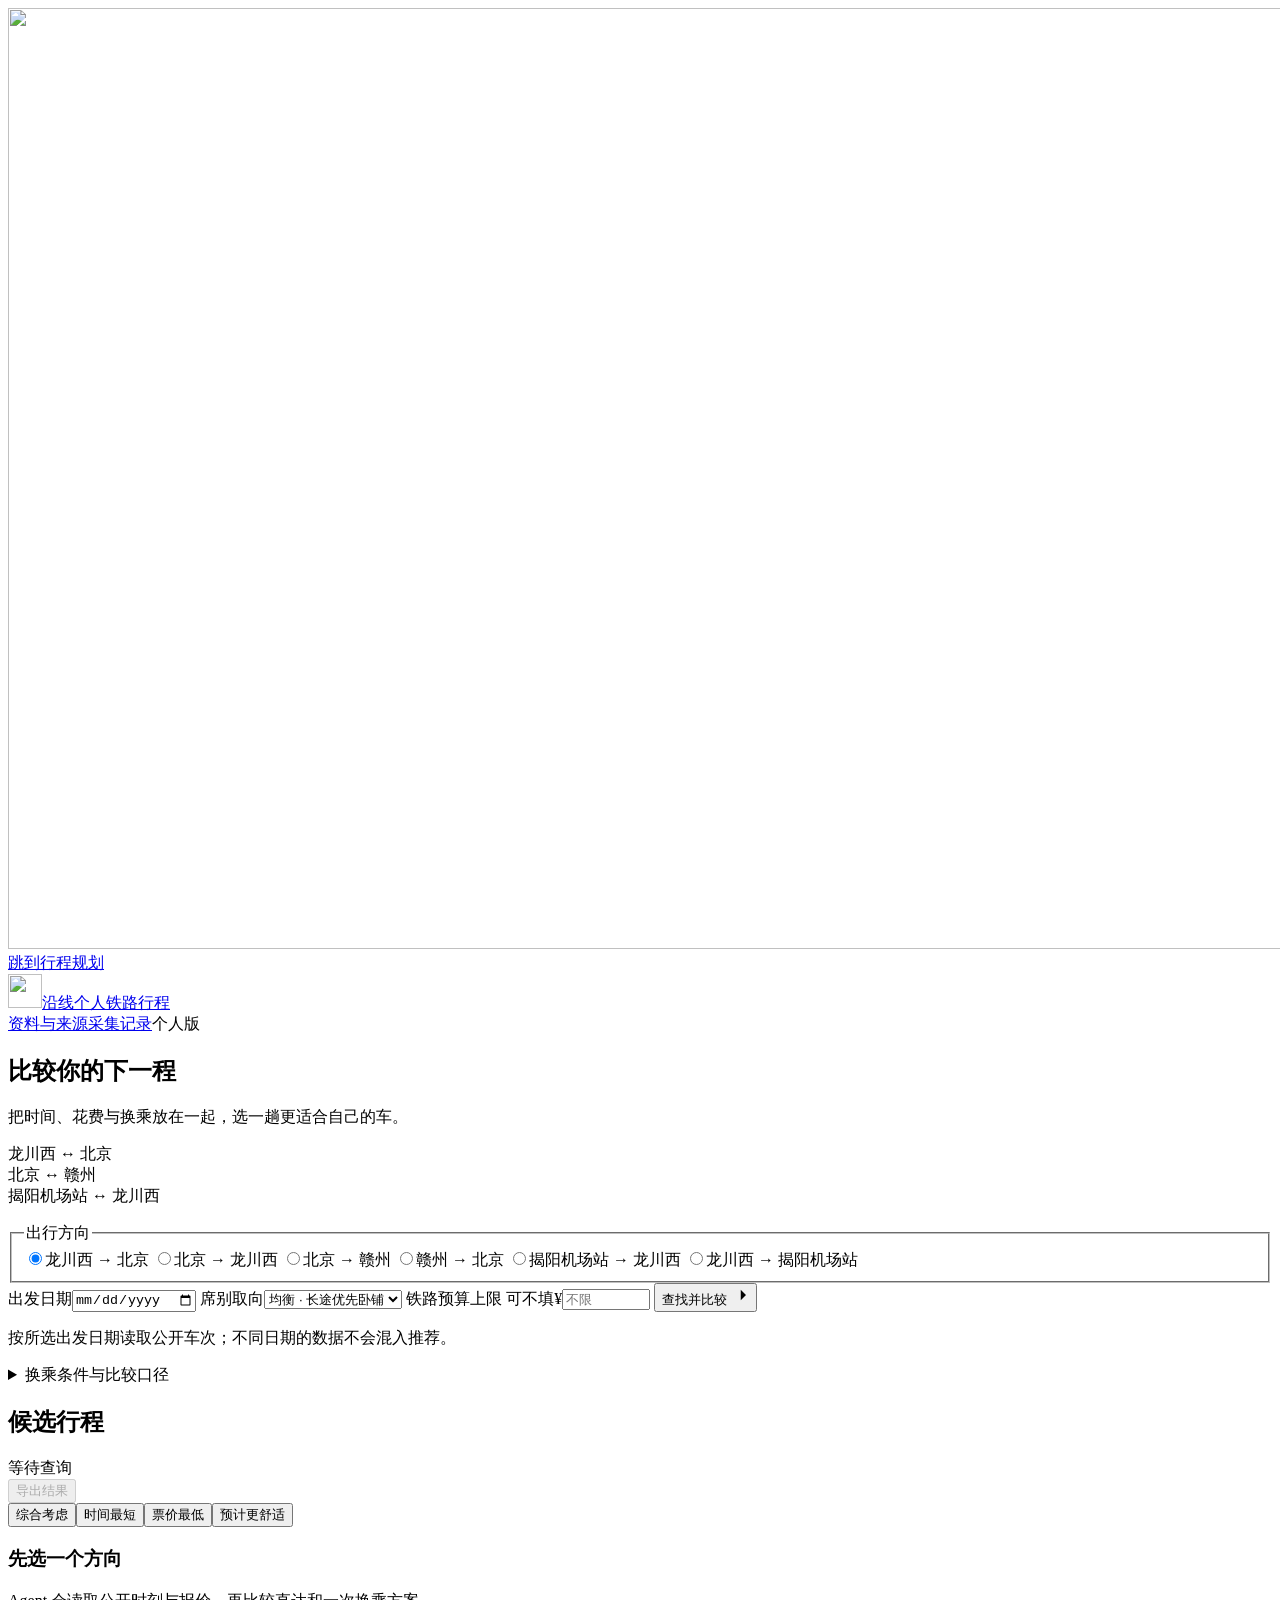
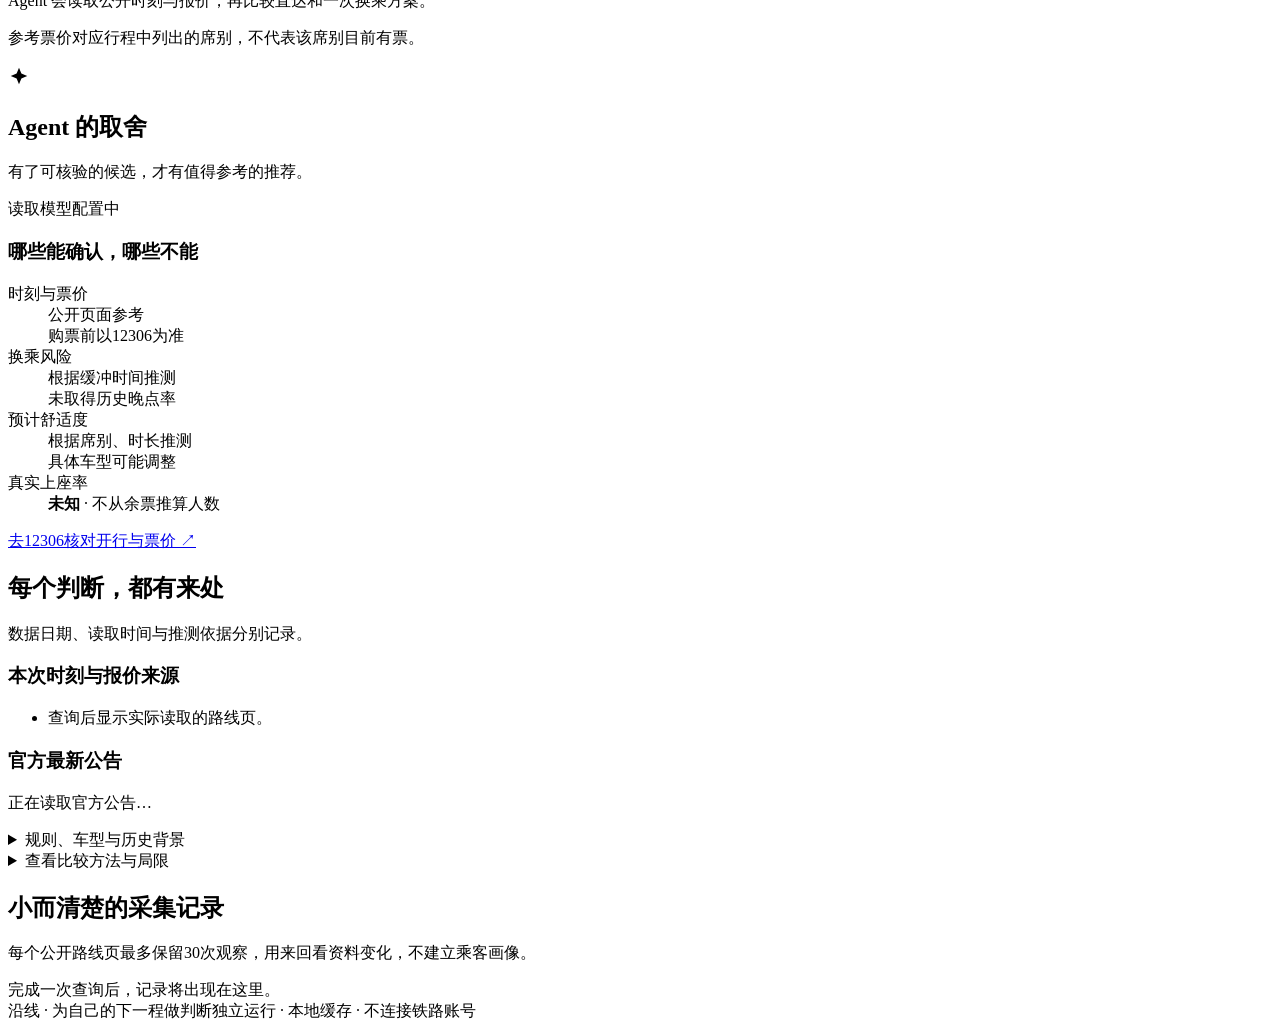
==== personal_rail/static/index.html @ 64dbce3e "Initial sanitized standalone railway planner" ====
<!doctype html>
<html lang="zh-CN">
<head>
  <meta charset="UTF-8"><meta name="viewport" content="width=device-width, initial-scale=1">
  <meta name="color-scheme" content="light"><meta name="description" content="六个方向，逐项比较。有来源的个人铁路行程规划。">
  <title>沿线 · 个人铁路行程</title><link rel="icon" href="/static/icon.svg" type="image/svg+xml">
  <link rel="preload" as="image" href="/static/images/morning-train.webp">
  <link rel="stylesheet" href="/static/style.css"><script src="/static/app.js" defer></script>
</head>
<body>
<div class="hero-landscape" aria-hidden="true"><img src="/static/images/morning-train.webp" width="1672" height="941" alt="" fetchpriority="high"></div>
<a class="skip" href="#main">跳到行程规划</a>
<header class="site-header"><div class="header-inner">
  <a class="brand" href="/" aria-label="沿线首页"><img src="/static/icon.svg" width="34" height="34" alt=""><span>沿线<span class="brand-sub">个人铁路行程</span></span></a>
  <nav aria-label="页面导航"><a href="#evidence">资料与来源</a><a href="#history">采集记录</a><span class="local-label"><span class="status-dot"></span>个人版</span></nav>
</div></header>
<main id="main">
  <section class="intro"><div><h1>比较你的下一程</h1><p>把时间、花费与换乘放在一起，选一趟更适合自己的车。</p></div><p class="coverage">龙川西 ↔ 北京<br>北京 ↔ 赣州<br>揭阳机场站 ↔ 龙川西</p></section>
  <form id="search-form" class="search-panel">
    <fieldset class="route-field"><legend>出行方向</legend><div class="route-options" id="route-options">
      <label><input type="radio" name="route" value="longchuan-beijing" checked><span>龙川西 <span aria-hidden="true">→</span> 北京</span></label>
      <label><input type="radio" name="route" value="beijing-longchuan"><span>北京 <span aria-hidden="true">→</span> 龙川西</span></label>
      <label><input type="radio" name="route" value="beijing-ganzhou"><span>北京 <span aria-hidden="true">→</span> 赣州</span></label>
      <label><input type="radio" name="route" value="ganzhou-beijing"><span>赣州 <span aria-hidden="true">→</span> 北京</span></label>
      <label><input type="radio" name="route" value="jieyangjichang-longchuan"><span>揭阳机场站 <span aria-hidden="true">→</span> 龙川西</span></label>
      <label><input type="radio" name="route" value="longchuan-jieyangjichang"><span>龙川西 <span aria-hidden="true">→</span> 揭阳机场站</span></label>
    </div></fieldset>
    <div class="query-controls">
      <label>出发日期<input type="date" name="departure_date" id="departure-date" required></label>
      <label>席别取向<select name="seat"><option value="balanced">均衡 · 长途优先卧铺</option><option value="economy">节省 · 二等座 / 硬座</option><option value="comfort">舒适 · 一等座 / 软卧</option></select></label>
      <label>铁路预算上限 <span class="optional">可不填</span><span class="money-input"><span>¥</span><input type="number" name="budget" min="1" max="20000" step="0.5" placeholder="不限" aria-label="铁路预算上限，元"></span></label>
      <button type="submit" id="search-button" class="primary">查找并比较 <svg aria-hidden="true" width="18" height="18" viewBox="0 0 24 24"><path d="M4 12h15M13 5l7 7-7 7"/></svg></button>
    </div>
    <p id="date-hint" class="date-hint">按所选出发日期读取公开车次；不同日期的数据不会混入推荐。</p>
    <details class="advanced"><summary>换乘条件与比较口径</summary><div class="advanced-content">
      <label class="check"><input type="checkbox" name="same_station" checked>仅同站换乘</label>
      <label>换乘至少 <select name="min_transfer"><option value="30">30分钟</option><option value="45" selected>45分钟</option><option value="60">60分钟</option><option value="90">90分钟</option><option value="120">120分钟</option></select></label>
      <p>阈值是可调整的规划假设。异站至少预留120分钟，仍标较高风险。总时间按站到站计算；报价不含市内交通、餐饮、住宿与服务费。</p>
    </div></details>
  </form>
  <div id="query-status" class="query-status" role="status" aria-live="polite"></div>
  <div id="error" class="error" role="alert" hidden></div>
  <div class="workspace">
    <section class="results-section" aria-labelledby="results-title">
      <div class="results-heading"><div><h2 id="results-title">候选行程</h2><span id="result-count" class="muted">等待查询</span></div><button class="text-button" id="export" disabled>导出结果</button></div>
      <div class="sort-tabs" role="group" aria-label="比较优先级"><button type="button" data-sort="balanced" aria-pressed="true">综合考虑</button><button type="button" data-sort="fastest" aria-pressed="false">时间最短</button><button type="button" data-sort="cheapest" aria-pressed="false">票价最低</button><button type="button" data-sort="comfortable" aria-pressed="false">预计更舒适</button></div>
      <p id="date-warning" class="notice" hidden></p>
      <div id="comparison" hidden aria-live="polite"></div>
      <div id="results" aria-live="polite"><div class="empty"><h3>先选一个方向</h3><p>Agent 会读取公开时刻与报价，再比较直达和一次换乘方案。</p></div></div>
      <button id="show-more" class="secondary more" hidden>显示更多方案</button>
      <p class="result-footnote" id="scope-note">参考票价对应行程中列出的席别，不代表该席别目前有票。</p>
    </section>
    <aside class="sidebar">
      <section class="recommendation" aria-labelledby="recommendation-title"><div class="advice-heading"><svg aria-hidden="true" width="22" height="22" viewBox="0 0 24 24"><path d="m12 3 2.6 6.4L21 12l-6.4 2.6L12 21l-2.6-6.4L3 12l6.4-2.6Z"/></svg><h2 id="recommendation-title">Agent 的取舍</h2></div><div id="advice"><p>有了可核验的候选，才有值得参考的推荐。</p></div><p class="model-label" id="model-label">读取模型配置中</p></section>
      <section class="trust-note"><h3>哪些能确认，哪些不能</h3><dl><div><dt>时刻与票价</dt><dd>公开页面参考<br>购票前以12306为准</dd></div><div><dt>换乘风险</dt><dd>根据缓冲时间推测<br>未取得历史晚点率</dd></div><div><dt>预计舒适度</dt><dd>根据席别、时长推测<br>具体车型可能调整</dd></div><div><dt>真实上座率</dt><dd><strong>未知</strong> · 不从余票推算人数</dd></div></dl></section>
      <a class="official-link" href="https://www.12306.cn/" target="_blank" rel="noopener noreferrer">去12306核对开行与票价 <span aria-hidden="true">↗</span></a>
    </aside>
  </div>
  <section id="evidence" class="evidence-section"><div class="section-heading"><h2>每个判断，都有来处</h2><p>数据日期、读取时间与推测依据分别记录。</p></div><div class="evidence-grid"><div><h3>本次时刻与报价来源</h3><ul id="source-list" class="source-list"><li class="muted">查询后显示实际读取的路线页。</li></ul></div><div><h3>官方最新公告</h3><p id="news-status" class="news-status" role="status">正在读取官方公告…</p><ul id="news-list" class="source-list"></ul><div id="news-links" class="news-links"></div><details class="background-references"><summary>规则、车型与历史背景</summary><p class="news-status">背景资料，不代表最新消息或当日实际车型。</p><ul id="reference-list" class="source-list"></ul></details></div></div>
    <details class="method"><summary>查看比较方法与局限</summary><p>综合排序 = 铁路全程小时数 + 参考票价÷100 + 换乘惩罚 +（100−舒适度）÷10。换乘惩罚：直达0、较低1、中等3、较高7。缺失票价暂按30项惩罚，不将缺失值记为0；预算筛选会排除未知票价。</p><p>舒适度为0–100规则估计：商务座92、一等卧90、软卧86、一等座82、二等卧78、硬卧72、二等座66、硬座42。非卧铺连续乘坐超过4小时后每30分钟扣1分，最多扣25；分段按乘坐时长加权，一次换乘扣8，凌晨或跨午夜换乘再扣12。它表达选择取舍，不是乘客调查或真实体验预测。</p><p>同站换乘不足30分钟为较高风险，30–44分钟为中等，45分钟及以上为较低；异站或凌晨换乘仍为较高。该规则未使用列车历史准点率，不保证接续。最多比较一次换乘、等待不超过8小时，公开页面覆盖不完整，结果不是全路网最优解。</p><p>只采用来源给出的具体日期，不假设同一列车每天开行。历史资料仅供背景阅读；本地观察记录从首次运行开始，不能冒充运营历史或晚点历史。</p></details>
  </section>
  <section id="history" class="history-section"><h2>小而清楚的采集记录</h2><p class="muted">每个公开路线页最多保留30次观察，用来回看资料变化，不建立乘客画像。</p><div id="history-content">完成一次查询后，记录将出现在这里。</div></section>
</main>
<footer><span>沿线 · 为自己的下一程做判断</span><span>独立运行 · 本地缓存 · 不连接铁路账号</span></footer>
</body></html>
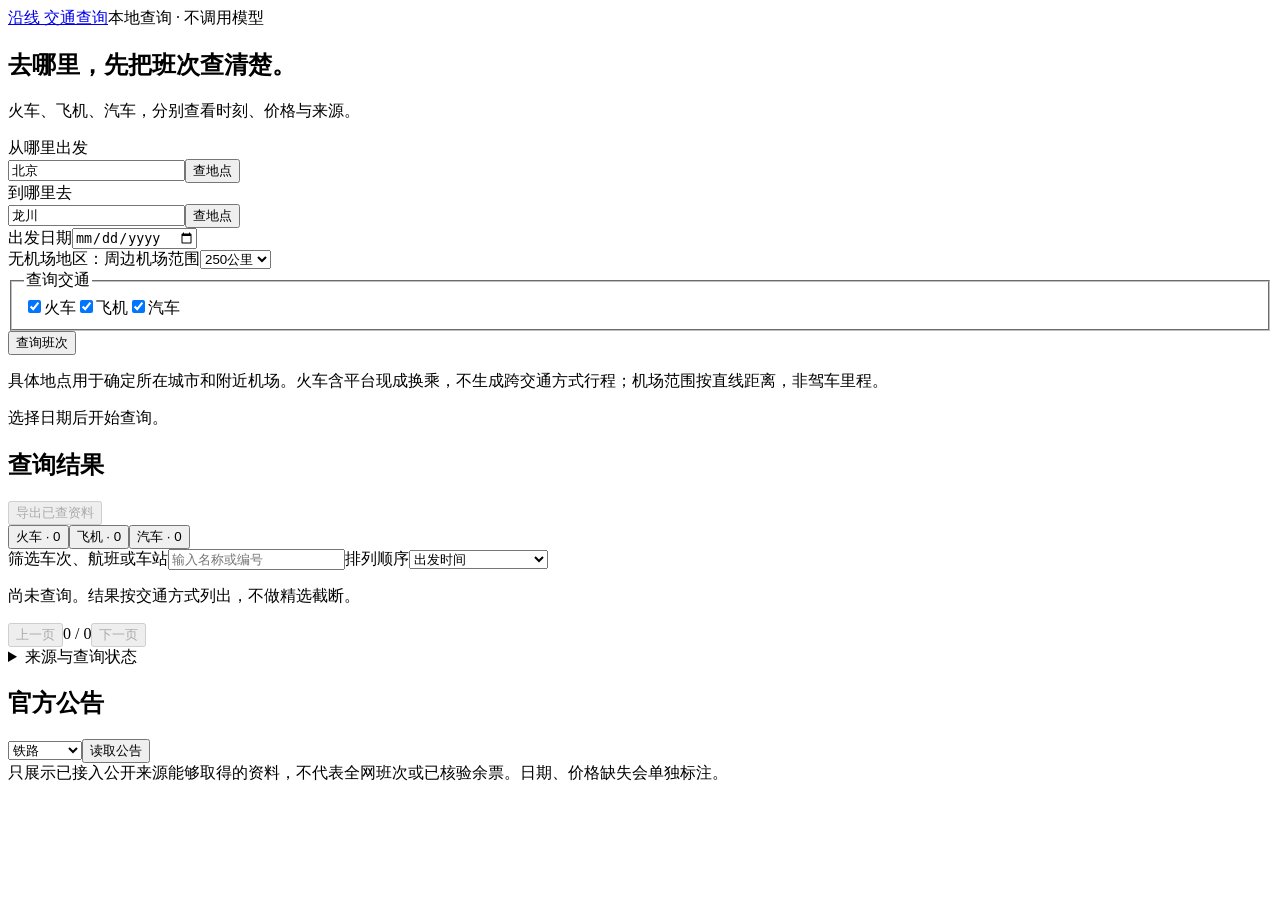
==== commit 3a38cfb5: "Refactor transport lookup and restore provider railway transfers" ====
--- a/personal_rail/static/index.html
+++ b/personal_rail/static/index.html
@@ -1,65 +1,150 @@
 <!doctype html>
 <html lang="zh-CN">
-<head>
-  <meta charset="UTF-8"><meta name="viewport" content="width=device-width, initial-scale=1">
-  <meta name="color-scheme" content="light"><meta name="description" content="六个方向，逐项比较。有来源的个人铁路行程规划。">
-  <title>沿线 · 个人铁路行程</title><link rel="icon" href="/static/icon.svg" type="image/svg+xml">
-  <link rel="preload" as="image" href="/static/images/morning-train.webp">
-  <link rel="stylesheet" href="/static/style.css"><script src="/static/app.js" defer></script>
-</head>
-<body>
-<div class="hero-landscape" aria-hidden="true"><img src="/static/images/morning-train.webp" width="1672" height="941" alt="" fetchpriority="high"></div>
-<a class="skip" href="#main">跳到行程规划</a>
-<header class="site-header"><div class="header-inner">
-  <a class="brand" href="/" aria-label="沿线首页"><img src="/static/icon.svg" width="34" height="34" alt=""><span>沿线<span class="brand-sub">个人铁路行程</span></span></a>
-  <nav aria-label="页面导航"><a href="#evidence">资料与来源</a><a href="#history">采集记录</a><span class="local-label"><span class="status-dot"></span>个人版</span></nav>
-</div></header>
-<main id="main">
-  <section class="intro"><div><h1>比较你的下一程</h1><p>把时间、花费与换乘放在一起，选一趟更适合自己的车。</p></div><p class="coverage">龙川西 ↔ 北京<br>北京 ↔ 赣州<br>揭阳机场站 ↔ 龙川西</p></section>
-  <form id="search-form" class="search-panel">
-    <fieldset class="route-field"><legend>出行方向</legend><div class="route-options" id="route-options">
-      <label><input type="radio" name="route" value="longchuan-beijing" checked><span>龙川西 <span aria-hidden="true">→</span> 北京</span></label>
-      <label><input type="radio" name="route" value="beijing-longchuan"><span>北京 <span aria-hidden="true">→</span> 龙川西</span></label>
-      <label><input type="radio" name="route" value="beijing-ganzhou"><span>北京 <span aria-hidden="true">→</span> 赣州</span></label>
-      <label><input type="radio" name="route" value="ganzhou-beijing"><span>赣州 <span aria-hidden="true">→</span> 北京</span></label>
-      <label><input type="radio" name="route" value="jieyangjichang-longchuan"><span>揭阳机场站 <span aria-hidden="true">→</span> 龙川西</span></label>
-      <label><input type="radio" name="route" value="longchuan-jieyangjichang"><span>龙川西 <span aria-hidden="true">→</span> 揭阳机场站</span></label>
-    </div></fieldset>
-    <div class="query-controls">
-      <label>出发日期<input type="date" name="departure_date" id="departure-date" required></label>
-      <label>席别取向<select name="seat"><option value="balanced">均衡 · 长途优先卧铺</option><option value="economy">节省 · 二等座 / 硬座</option><option value="comfort">舒适 · 一等座 / 软卧</option></select></label>
-      <label>铁路预算上限 <span class="optional">可不填</span><span class="money-input"><span>¥</span><input type="number" name="budget" min="1" max="20000" step="0.5" placeholder="不限" aria-label="铁路预算上限，元"></span></label>
-      <button type="submit" id="search-button" class="primary">查找并比较 <svg aria-hidden="true" width="18" height="18" viewBox="0 0 24 24"><path d="M4 12h15M13 5l7 7-7 7"/></svg></button>
-    </div>
-    <p id="date-hint" class="date-hint">按所选出发日期读取公开车次；不同日期的数据不会混入推荐。</p>
-    <details class="advanced"><summary>换乘条件与比较口径</summary><div class="advanced-content">
-      <label class="check"><input type="checkbox" name="same_station" checked>仅同站换乘</label>
-      <label>换乘至少 <select name="min_transfer"><option value="30">30分钟</option><option value="45" selected>45分钟</option><option value="60">60分钟</option><option value="90">90分钟</option><option value="120">120分钟</option></select></label>
-      <p>阈值是可调整的规划假设。异站至少预留120分钟，仍标较高风险。总时间按站到站计算；报价不含市内交通、餐饮、住宿与服务费。</p>
-    </div></details>
-  </form>
-  <div id="query-status" class="query-status" role="status" aria-live="polite"></div>
-  <div id="error" class="error" role="alert" hidden></div>
-  <div class="workspace">
-    <section class="results-section" aria-labelledby="results-title">
-      <div class="results-heading"><div><h2 id="results-title">候选行程</h2><span id="result-count" class="muted">等待查询</span></div><button class="text-button" id="export" disabled>导出结果</button></div>
-      <div class="sort-tabs" role="group" aria-label="比较优先级"><button type="button" data-sort="balanced" aria-pressed="true">综合考虑</button><button type="button" data-sort="fastest" aria-pressed="false">时间最短</button><button type="button" data-sort="cheapest" aria-pressed="false">票价最低</button><button type="button" data-sort="comfortable" aria-pressed="false">预计更舒适</button></div>
-      <p id="date-warning" class="notice" hidden></p>
-      <div id="comparison" hidden aria-live="polite"></div>
-      <div id="results" aria-live="polite"><div class="empty"><h3>先选一个方向</h3><p>Agent 会读取公开时刻与报价，再比较直达和一次换乘方案。</p></div></div>
-      <button id="show-more" class="secondary more" hidden>显示更多方案</button>
-      <p class="result-footnote" id="scope-note">参考票价对应行程中列出的席别，不代表该席别目前有票。</p>
-    </section>
-    <aside class="sidebar">
-      <section class="recommendation" aria-labelledby="recommendation-title"><div class="advice-heading"><svg aria-hidden="true" width="22" height="22" viewBox="0 0 24 24"><path d="m12 3 2.6 6.4L21 12l-6.4 2.6L12 21l-2.6-6.4L3 12l6.4-2.6Z"/></svg><h2 id="recommendation-title">Agent 的取舍</h2></div><div id="advice"><p>有了可核验的候选，才有值得参考的推荐。</p></div><p class="model-label" id="model-label">读取模型配置中</p></section>
-      <section class="trust-note"><h3>哪些能确认，哪些不能</h3><dl><div><dt>时刻与票价</dt><dd>公开页面参考<br>购票前以12306为准</dd></div><div><dt>换乘风险</dt><dd>根据缓冲时间推测<br>未取得历史晚点率</dd></div><div><dt>预计舒适度</dt><dd>根据席别、时长推测<br>具体车型可能调整</dd></div><div><dt>真实上座率</dt><dd><strong>未知</strong> · 不从余票推算人数</dd></div></dl></section>
-      <a class="official-link" href="https://www.12306.cn/" target="_blank" rel="noopener noreferrer">去12306核对开行与票价 <span aria-hidden="true">↗</span></a>
-    </aside>
-  </div>
-  <section id="evidence" class="evidence-section"><div class="section-heading"><h2>每个判断，都有来处</h2><p>数据日期、读取时间与推测依据分别记录。</p></div><div class="evidence-grid"><div><h3>本次时刻与报价来源</h3><ul id="source-list" class="source-list"><li class="muted">查询后显示实际读取的路线页。</li></ul></div><div><h3>官方最新公告</h3><p id="news-status" class="news-status" role="status">正在读取官方公告…</p><ul id="news-list" class="source-list"></ul><div id="news-links" class="news-links"></div><details class="background-references"><summary>规则、车型与历史背景</summary><p class="news-status">背景资料，不代表最新消息或当日实际车型。</p><ul id="reference-list" class="source-list"></ul></details></div></div>
-    <details class="method"><summary>查看比较方法与局限</summary><p>综合排序 = 铁路全程小时数 + 参考票价÷100 + 换乘惩罚 +（100−舒适度）÷10。换乘惩罚：直达0、较低1、中等3、较高7。缺失票价暂按30项惩罚，不将缺失值记为0；预算筛选会排除未知票价。</p><p>舒适度为0–100规则估计：商务座92、一等卧90、软卧86、一等座82、二等卧78、硬卧72、二等座66、硬座42。非卧铺连续乘坐超过4小时后每30分钟扣1分，最多扣25；分段按乘坐时长加权，一次换乘扣8，凌晨或跨午夜换乘再扣12。它表达选择取舍，不是乘客调查或真实体验预测。</p><p>同站换乘不足30分钟为较高风险，30–44分钟为中等，45分钟及以上为较低；异站或凌晨换乘仍为较高。该规则未使用列车历史准点率，不保证接续。最多比较一次换乘、等待不超过8小时，公开页面覆盖不完整，结果不是全路网最优解。</p><p>只采用来源给出的具体日期，不假设同一列车每天开行。历史资料仅供背景阅读；本地观察记录从首次运行开始，不能冒充运营历史或晚点历史。</p></details>
-  </section>
-  <section id="history" class="history-section"><h2>小而清楚的采集记录</h2><p class="muted">每个公开路线页最多保留30次观察，用来回看资料变化，不建立乘客画像。</p><div id="history-content">完成一次查询后，记录将出现在这里。</div></section>
-</main>
-<footer><span>沿线 · 为自己的下一程做判断</span><span>独立运行 · 本地缓存 · 不连接铁路账号</span></footer>
-</body></html>
+  <head>
+    <meta charset="utf-8" />
+    <meta name="viewport" content="width=device-width,initial-scale=1" />
+    <title>沿线 · 交通查询</title>
+    <link rel="stylesheet" href="/static/style.css" />
+    <script src="/static/app.js" defer></script>
+  </head>
+  <body>
+    <header>
+      <a href="/" class="brand">沿线 <span>交通查询</span></a
+      ><span>本地查询 · 不调用模型</span>
+    </header>
+    <main>
+      <section class="hero">
+        <h1>去哪里，先把班次查清楚。</h1>
+        <p>火车、飞机、汽车，分别查看时刻、价格与来源。</p>
+      </section>
+      <section class="panel">
+        <form id="search-form">
+          <div class="form-grid">
+            <div>
+              <label for="origin">从哪里出发</label>
+              <div class="place-field">
+                <input
+                  id="origin"
+                  value="北京"
+                  required
+                  maxlength="100"
+                /><button type="button" data-place="origin">查地点</button>
+              </div>
+              <div id="origin-options"></div>
+            </div>
+            <div>
+              <label for="destination">到哪里去</label>
+              <div class="place-field">
+                <input
+                  id="destination"
+                  value="龙川"
+                  required
+                  maxlength="100"
+                /><button type="button" data-place="destination">查地点</button>
+              </div>
+              <div id="destination-options"></div>
+            </div>
+            <div>
+              <label for="date">出发日期</label
+              ><input id="date" type="date" required />
+            </div>
+            <div>
+              <label for="radius">无机场地区：周边机场范围</label
+              ><select id="radius">
+                <option value="150">150公里</option>
+                <option value="250" selected>250公里</option>
+                <option value="400">400公里</option>
+                <option value="600">600公里</option>
+              </select>
+            </div>
+          </div>
+          <div class="actions">
+            <fieldset>
+              <legend>查询交通</legend>
+              <label
+                ><input
+                  type="checkbox"
+                  name="mode"
+                  value="rail"
+                  checked
+                />火车</label
+              ><label
+                ><input
+                  type="checkbox"
+                  name="mode"
+                  value="flight"
+                  checked
+                />飞机</label
+              ><label
+                ><input
+                  type="checkbox"
+                  name="mode"
+                  value="coach"
+                  checked
+                />汽车</label
+              >
+            </fieldset>
+            <button id="submit" class="primary">查询班次</button
+            ><button type="button" id="cancel" hidden>取消查询</button>
+          </div>
+        </form>
+        <p class="hint">
+          具体地点用于确定所在城市和附近机场。火车含平台现成换乘，不生成跨交通方式行程；机场范围按直线距离，非驾车里程。
+        </p>
+        <div id="quick" class="quick"></div>
+      </section>
+      <p id="status" role="status">选择日期后开始查询。</p>
+      <section class="panel results">
+        <div class="section-head">
+          <h2>查询结果</h2>
+          <button id="export" disabled>导出已查资料</button>
+        </div>
+        <nav id="tabs" aria-label="交通类别">
+          <button data-mode="rail" aria-pressed="true">火车 · 0</button
+          ><button data-mode="flight" aria-pressed="false">飞机 · 0</button
+          ><button data-mode="coach" aria-pressed="false">汽车 · 0</button>
+        </nav>
+        <div id="scope"></div>
+        <div class="filters">
+          <label
+            >筛选车次、航班或车站<input
+              id="filter"
+              placeholder="输入名称或编号" /></label
+          ><label
+            >排列顺序<select id="sort">
+              <option value="departure">出发时间</option>
+              <option value="price">席别最低价合计排序</option>
+              <option value="destination">到达站 / 机场</option>
+            </select></label
+          >
+        </div>
+        <p id="count" class="hint"></p>
+        <div id="rows">
+          <p class="empty">尚未查询。结果按交通方式列出，不做精选截断。</p>
+        </div>
+        <div class="pagination">
+          <button id="prev" disabled>上一页</button><span id="page">0 / 0</span
+          ><button id="next" disabled>下一页</button>
+        </div>
+        <details>
+          <summary>来源与查询状态</summary>
+          <div id="sources"></div>
+        </details>
+      </section>
+      <section class="panel">
+        <div class="section-head">
+          <h2>官方公告</h2>
+          <select id="news-category" aria-label="公告类别">
+            <option value="rail">铁路</option>
+            <option value="flight">航空</option>
+            <option value="coach">公路客运</option></select
+          ><button id="news-load">读取公告</button>
+        </div>
+        <div id="news"></div>
+      </section>
+      <footer>
+        只展示已接入公开来源能够取得的资料，不代表全网班次或已核验余票。日期、价格缺失会单独标注。
+      </footer>
+    </main>
+  </body>
+</html>
